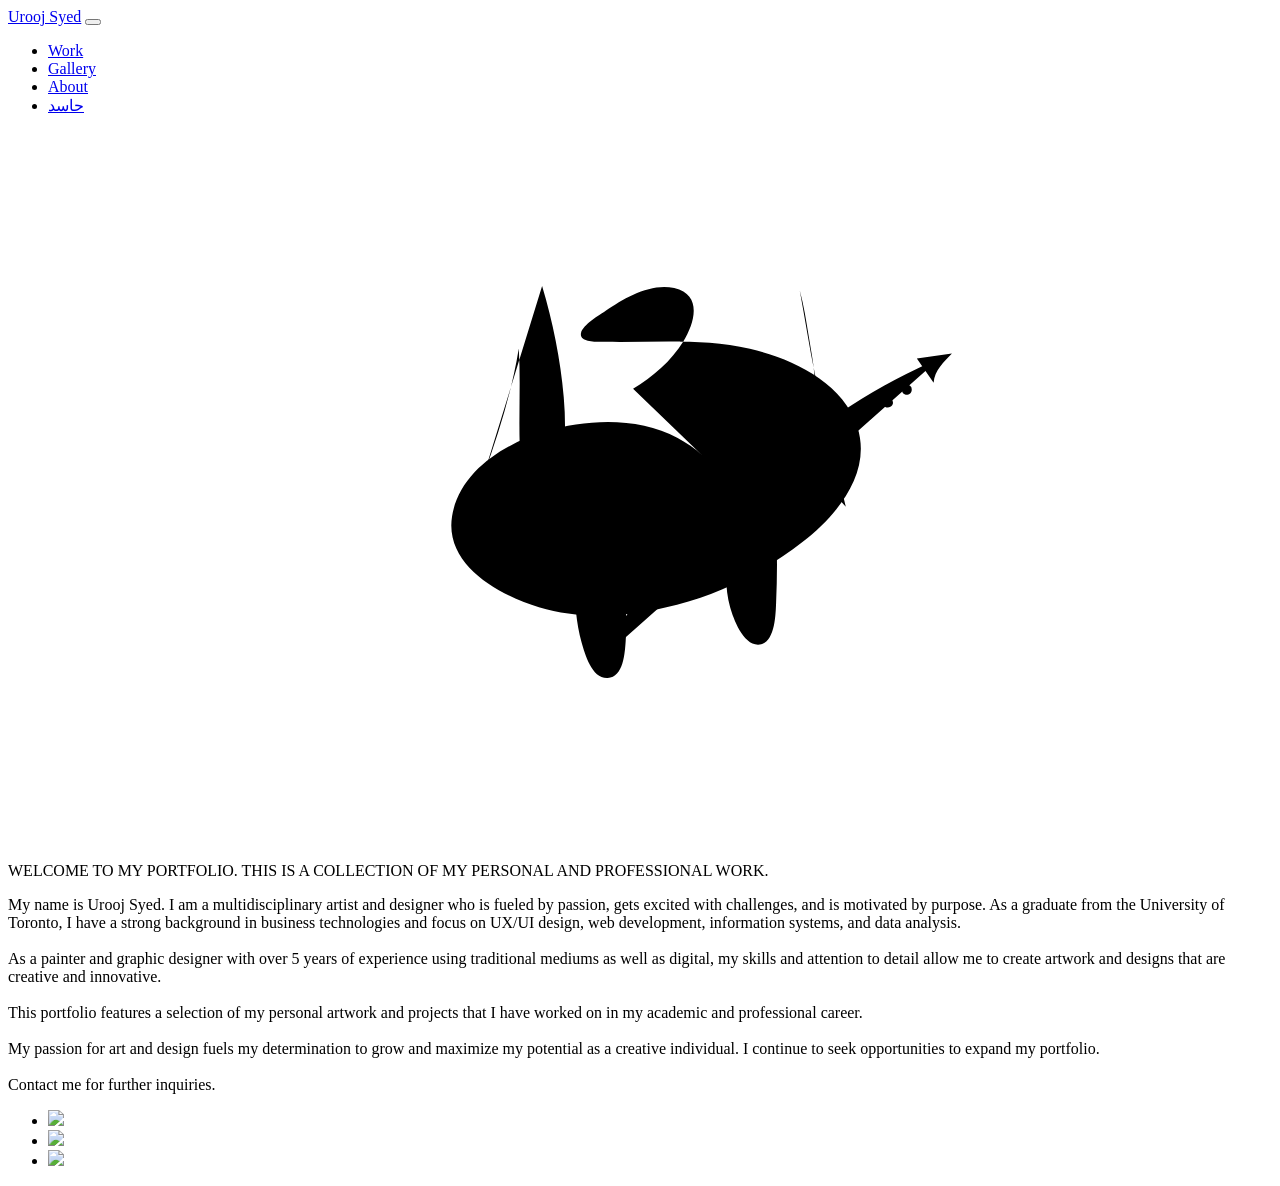
==== about.html @ 15ad4bbc "update" ====
<!DOCTYPE html>
<html lang="en"><head>
	  
	  <!-- Global site tag (gtag.js) - Google Analytics -->
<script async src="https://www.googletagmanager.com/gtag/js?id=UA-136340145-1"></script>
<script>
  window.dataLayer = window.dataLayer || [];
  function gtag(){dataLayer.push(arguments);}
  gtag('js', new Date());

  gtag('config', 'UA-136340145-1');
</script>
	  
    <meta charset="UTF-8">
    <meta http-equiv="X-UA-Compatible" content="IE=edge">
    <meta name="viewport" content="width=device-width, initial-scale=1">
    <title>Urooj Syed</title>
    <!-- Bootstrap -->
      <link href="css/bootstrap-4.0.0.css" rel="stylesheet">
	<link href="css/custom.css" rel="stylesheet">
	<link href="https://fonts.googleapis.com/css?family=Playfair+Display&display=swap" rel="stylesheet">
	<link href="https://fonts.googleapis.com/css?family=Raleway&display=swap" rel="stylesheet">
	<link rel="stylesheet" type="text/css" href="css/lightbox.min.css">
	  <script type="text/javascript" src="js/lightbox-plus-jquery.min.js"> </script>
	   <script>
    lightbox.option({
      'albumLabel':false,
	  'showImageNumberLabel': false,
	 
	  
    })
</script>
	  
  </head>
  <body>
   
<nav class="navbar navbar-expand-md navbar-light">
 <a class="navbar-brand btn1 draw-border1" href="/">Urooj Syed</a>
    <button class="navbar-toggler" type="button" data-toggle="collapse" data-target="#navbarSupportedContent">
        <span class="navbar-toggler-icon"></span>
    </button>
    <div class="navbar-collapse collapse justify-content-stretch" id="navbarSupportedContent">
    
       <ul class="navbar-nav ml-auto">
			<li class="nav-item">
                <a class="nav-link" href="work">Work</a>
            </li>
           <li class="nav-item">
               <a class="nav-link" href="gallery">Gallery</a>
            </li>
			<li class="nav-item active">
                <a class="nav-link" href="about">About</a>
			</li>
			<li class="nav-item">
                <a class="nav-link" href="hasid">حاسد</a>
            </li>
			 

        </ul>
    </div>
</nav>
 
	<div class="jumbotron-fluid">
<svg version="1.1" id="signature" xmlns="http://www.w3.org/2000/svg" xmlns:xlink="http://www.w3.org/1999/xlink" x="0px" y="0px"
	 viewBox="0 0 1366 768" style="enable-background:new 0 0 1366 768;" xml:space="preserve">

<path class="stroke-u" d="M514.1,371.9c16.1-45.2,30.2-89.4,37.9-136.9c2.1,34.9-0.1,69.9,1,104.8c0.8,27.4-2,72.9,13.9,97
	c17.4,26.3,27.9-39.1,29.5-49.2c5.4-32.8,7.1-66.7,4.2-99.9c-3.5-40.4-11.8-81.2-23.4-120.1"/>
<path class="stroke-j" d="M578,364.7c1.9-4,6.3-15.8,3.8-20.3c-3.6-6.5-5.9,1.6-2.7,2.7c4,1.4,5.6-8.8,10.4-4.4
	c1.9,1.7,0.9,8,0.9,10.4c0,6-2.4,15.7,5.2,13.4c6-1.8,19-23.8,14.5-29.3c-7.9-9.6-9.6,13.9-6.2,18.9c7.3,10.8,22.3,2.9,25.9-7.3
	c4.7-13.2-8.1-15.7-6.3-1.9c2.4,18.7,21.8,2.8,20.9-10.1c7.6,48,15.1,95.7,20.2,144c2.5,23.5,4.6,47.2,2.9,70.9
	c-0.9,12-2.3,38.6-19.4,39.5c-17,0.9-24.7-26.2-28.2-38.5c-6-21.2-7.3-43.4-7.9-65.3c-1.3-44.1,5.4-88.3,28.9-126.4"/>
<path class="stroke-s" d="M675.5,278.5c20.8-12.3,41.6-30.4,54.3-51.1c12.4-20.3,20.9-50.4-9.8-57.7
	c-24.9-5.9-53.9,10.6-73.7,24.3c-6.8,4.7-25,15.4-27,24.1c-2.6,11.1,19.5,9.6,26.5,9.7c52.2,1,104.5-4.3,156,7.6
	c45.7,10.6,100.2,35.9,116,84.1c16.3,49.7-22,96-58.9,124.5c-40.6,31.4-86.1,55-135.9,68c-48,12.5-101,17.5-149.2,2.8
	c-42.3-12.9-102.5-45.5-93.9-98.5c8-48.9,57.6-78.9,100.9-91.7c44.9-13.3,100.7-15.7,142.9,7.1c9.1,4.9,19,11.3,26.4,18.7"/>
<path class="stroke-y" d="M762,345c13.1,13.7,24.1-22,25.5-30.3c0.5,6.4,0.7,33.1,12.7,25.7c10.3-6.3,5.2-32.7,3.8-42.3
	c16.3,46.4,24.3,95.6,26.5,144.7c1,22.3,0.5,44.5-0.4,66.8c-0.5,12.5-0.9,45.4-19.4,45.5c-16.4,0.2-26.8-28.2-30.3-40.4
	c-5.8-20.4-5-42.1-1.4-62.8c7.4-42.5,24.8-87.1,56.7-117.2"/>
<path class="stroke-d" d="M826.2,318.3c3.4-2.8,13.3-21.6,4.5-17.1c-5.3,2.7-4.8,21.8-1.5,25.8c12,14.9,22.1-33.6,33.2-29
	c-9.9-9.4-16.6,32.8-1.4,20.3c10.6-8.7,10.8-31.2,10.9-43.6c0.1-17.9-3.7-35.1-6.5-52.7c-2.7-16.7-5.3-33.7-9.8-50
	c5.7,30.4,10.3,61.2,16.6,91.4c6.3,30.3,14.5,60.2,21.1,90.4c3.8,17.5,7.9,34.9,12.1,52.3"/>
<path class="stroke-a" d="M642,569.8c11.6-29.5,33.7-56.5,53-81.3c20.1-25.7,42.3-49.4,65.3-72.6
	c45.3-45.6,97-85.3,151.3-119.6c30.6-19.3,63-36.5,96-51.2"/>
<path class="stroke-end" d="M982.2,245.9c12.6-1.8,25.2-3.6,37.9-5.4c-9,9.5-18.6,17.8-19.8,31.6"/>
<path class="dot-1" d="M927.4,312.7c-5.9-2.7-3.1-14.3,4.1-11.7C939.3,303.8,934.4,313.2,927.4,312.7z"/>
<path class="dot-2" d="M945.9,296.4c-3.4-6.7,3.5-13.1,9-6.5C960.1,296.2,950.5,302.4,945.9,296.4z"/>
<path class="dot-3" d="M966.1,278.9c1.3-6,10.5-6.3,10.6,0.5C976.8,286.7,965.3,287.4,966.1,278.9z"/>
</svg>
				</div>
	<div class="container">
	 <div class="row"> 
		 <div class="col-lg-8 col-md-12 col-12 intro"> 
<p>WELCOME TO MY PORTFOLIO. THIS IS A COLLECTION OF MY PERSONAL AND PROFESSIONAL WORK.</p>
</div>
<div class="col-lg-4 col-md-12 col-12 description">
 <p> My name is Urooj Syed. I am a multidisciplinary artist and designer who is fueled by passion,
gets excited with challenges, and is motivated by purpose. As a graduate from the University of Toronto, I have a strong background in business technologies and focus on UX/UI design, web development, information systems, and data analysis. <br><br>As a painter and graphic designer with over 5 years of experience using traditional mediums as well as digital, my skills and attention to detail allow me to create artwork and designs that are creative and innovative.<br><br> This portfolio features a selection of my personal artwork and projects that I have worked on in my academic and professional career.<br><br> My passion for art and design fuels my determination to grow and maximize my potential as a creative individual. I continue to seek opportunities to expand my portfolio.<br><br> Contact me for further inquiries.</p>
</div>
</div>
	</div>   
	  
    
    <footer>
	
			<div class="col-lg-12 social-nav float-right social-footer"> 
  <ul class="social-icons" >
            <li class="social">
                <a href="https://www.instagram.com/uroojsyedart/"><img src="images/instagram.png" style="height: 25px"></a>
            </li>
            <li class="social">
               <a href="https://www.linkedin.com/in/uroojabidsyed"><img src="images/linked.png" style="height: 25px"></a>
            </li>
			<li class="social">
                <a  href="mailto:syed.urooj@outlook.com"><img src="images/mail.png" style="height: 25px"></a>
            </li>
        </ul>
     </div>
		
    </footer>
    <!-- jQuery (necessary for Bootstrap's JavaScript plugins) -->
    <script src="js/jquery-3.2.1.min.js"></script>
    <!-- Include all compiled plugins (below), or include individual files as needed -->
    <script src="js/popper.min.js"></script>
    <script src="js/bootstrap-4.0.0.js"></script>
  </body>
</html>
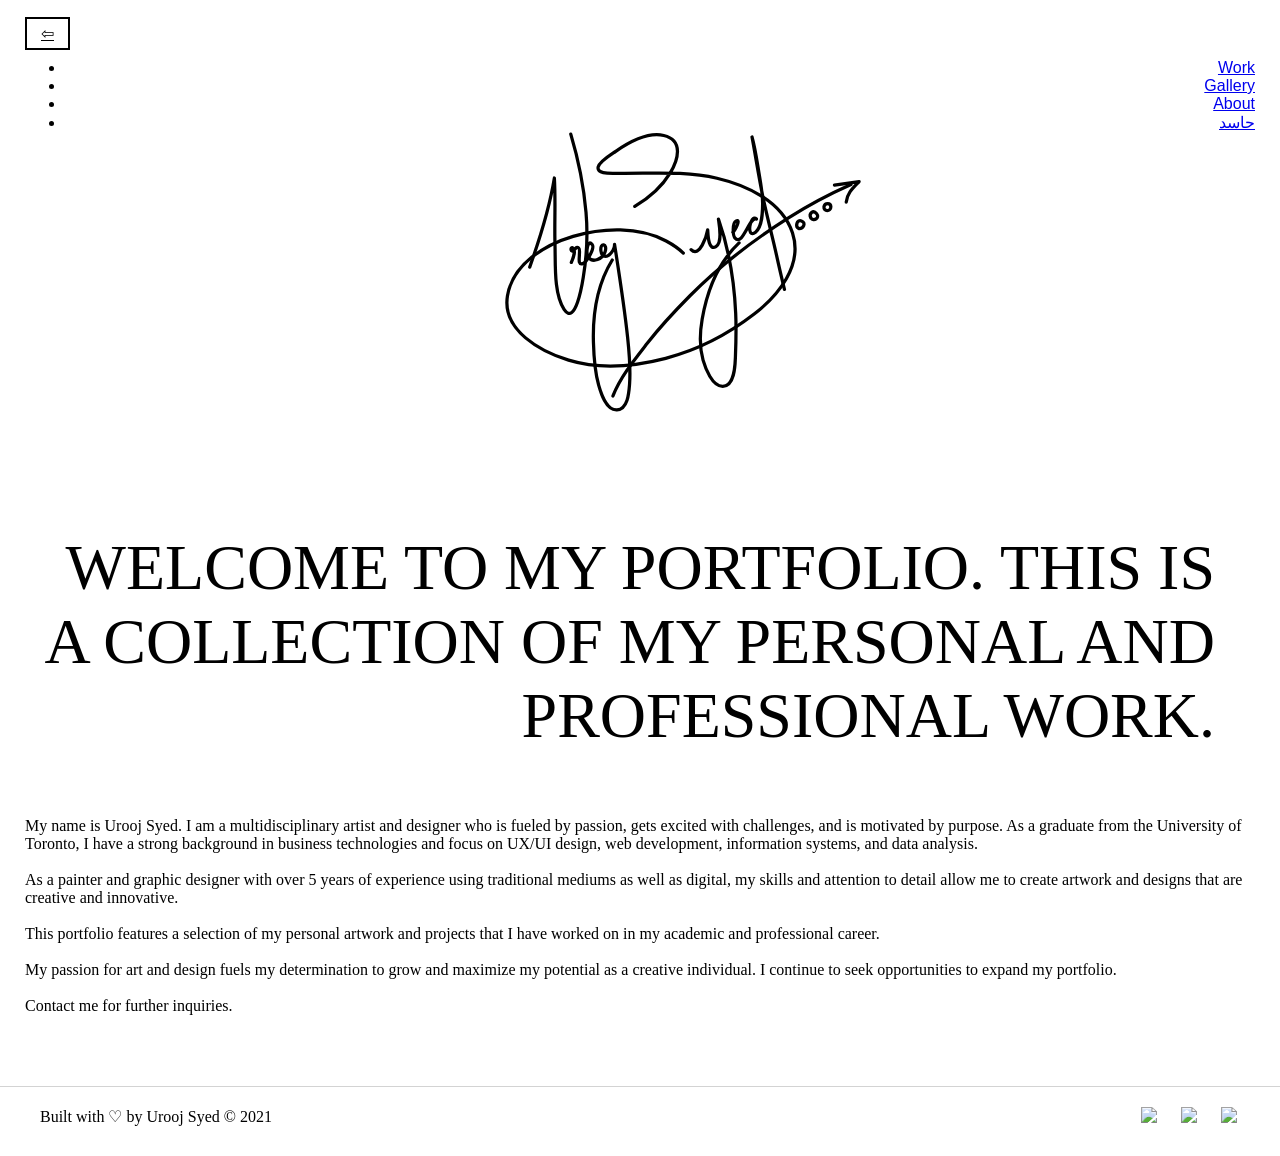
==== commit 9fc09a17: "Update about.html" ====
--- a/about.html
+++ b/about.html
@@ -35,7 +35,7 @@
   <body>
    
 <nav class="navbar navbar-expand-md navbar-light">
- <a class="navbar-brand btn1 draw-border1" href="/">Urooj Syed</a>
+ <a class="navbar-brand btn1 draw-border1" href="/">&#8678;</a>
     <button class="navbar-toggler" type="button" data-toggle="collapse" data-target="#navbarSupportedContent">
         <span class="navbar-toggler-icon"></span>
     </button>
@@ -102,7 +102,7 @@
 	  
     
     <footer>
-	
+        <div class="horizontal-rule"></div>
 			<div class="col-lg-12 social-nav float-right social-footer"> 
   <ul class="social-icons" >
             <li class="social">
@@ -115,6 +115,11 @@
                 <a  href="mailto:syed.urooj@outlook.com"><img src="images/mail.png" style="height: 25px"></a>
             </li>
         </ul>
+  <ul class="namefooter">
+            <li class="namefoot">
+            Built with &#9825; by Urooj Syed &copy; 2021
+            </li>
+        </ul>
      </div>
 		
     </footer>
--- a/css/custom.css
+++ b/css/custom.css
@@ -0,0 +1,1134 @@
+
+@font-face {
+  font-family: 'Bway';
+  src: url('./fonts/Bway.eot'); /* IE9 Compat Modes */
+  src: url('./fonts/Bway.eot?#iefix') format('embedded-opentype'), /* IE6-IE8 */
+    url('./fonts/Bway.otf') format('opentype'), /* Open Type Font */
+    url('./fonts/Bway.svg') format('svg'), /* Legacy iOS */
+    url('./fonts/Bway.ttf') format('truetype'), /* Safari, Android, iOS */
+    url('./fonts/Bway.woff') format('woff'), /* Modern Browsers */
+	  url('./fonts/Bway.woff2') format('woff2'); /* Modern Browsers */}
+
+html {
+    position: relative;
+    min-height: 100%;
+
+}
+
+
+body {
+    margin: 0 0 100px;
+    padding: 25px;
+	
+}
+
+/*
+footer {
+ background: -webkit-linear-gradient(white, grey);
+ background:    -moz-linear-gradient(white, grey);
+ background:         linear-gradient(white, grey);
+    position: absolute;
+    left: 0;
+    bottom: 0;
+    height: 100px;
+    width: 100%;
+    overflow: hidden;
+}
+
+*/
+
+footer{
+	position: absolute;
+    left: 0;
+    bottom: 0;
+    height: 70px;
+    width: 100%;
+    overflow: hidden;
+}
+
+
+
+ul.social-icons, li.social {
+    margin-top:10px;
+    list-style: none;
+	float:right;
+    text-decoration:none;
+    position: relative;
+
+	
+}
+
+ul.namefooter, li.namefoot {
+    margin-top:10px;
+    list-style: none;
+    float:left;
+    text-decoration:none;
+    position: relative;
+
+    
+}
+
+.namefooter {
+float: left;
+}
+
+
+
+li.social{
+	margin-right: 1.5em;
+}
+
+.social-nav{
+	margin-right: 1.5%;
+}
+
+/*
+li.social a img:hover{
+	-webkit-filter: invert(100%);
+-webkit-transition-timing-function: ease-in;
+-webkit-transition-duration: 0.3s;
+}
+*/
+
+li.social a img:hover{
+	opacity: 0.7;
+}
+
+
+.name-title{
+	padding-top: 10%;
+	font-size: 45px;
+}
+
+
+
+.navbar{
+	z-index: 10;
+
+}
+
+video {
+  display: block;
+  width: 100%;
+  height: 100%;
+}
+
+.navbar-brand{
+	font-size: 1em;
+	font-family: 'Raleway', sans-serif;
+}
+
+
+.nav-item{
+    text-align: right;
+	font-family: 'Raleway', sans-serif;
+}
+
+
+.nav-link{
+	font-size: 1em;
+}
+
+
+
+.navbar-toggler{
+	
+	border: none;
+	background: transparent !important;
+}
+
+
+.style {
+	display: block;
+	margin-left: auto;
+	margin-right: auto;
+}
+
+.lookupposter {
+	width: 50%;
+}
+
+.lookup img{
+	width: 30px;
+}
+
+.heading2{
+	margin-top: 2em;
+	text-align: left;
+	font-family: 'Raleway', sans-serif;
+	font-size: 1.5rem;
+}
+
+.heading{
+	text-align: left;
+	font-family: 'Raleway', sans-serif;
+	font-size: 1.5rem;
+	
+}
+
+.heading3{
+	font-family: 'Bway';
+	font-size: 5rem;
+}
+
+.subheading{
+	text-align: left;
+	font-family: 'Playfair Display', serif;
+	font-size: 1em;
+	font-weight: bold;
+	margin-top: 2em;
+}
+
+.subheading2{
+	text-align: left;
+	font-family: 'Raleway', sans-serif;
+	font-size: 1em;
+	margin-left: 10%;
+	
+}
+
+
+.mockup{
+	box-shadow: 0 4px 8px 0 rgba(0, 0, 0, 0.2);
+	
+	
+}
+
+.mocks{
+	margin-top: 5%;
+}
+
+
+
+
+
+.content{
+	font-family: 'Playfair Display', serif;
+	margin-top: 0.5em;
+	font-size: 1em;
+	
+}
+
+.content3{
+	font-family: 'Playfair Display', serif;
+	font-size: 0.5em;
+	
+}
+
+.mocktext{
+	font-family: 'Playfair Display', serif;
+	margin-top: 30%;
+	font-size: 1.2vw;
+}
+
+.content2{
+	color: #3d3d3d;
+	font-family: 'Playfair Display', serif;
+	border: thin solid #3d3d3d;
+	border-radius: 2px;
+	padding: 5px;
+}
+
+figcaption{
+	font-family: 'Playfair Display', serif;
+}
+
+.userflow{
+	width:100%;
+}
+
+
+.homebar{
+	margin-top: 5%;
+	margin-bottom: 5%;
+}
+
+.horizontal-rule {
+  border-top: 1px solid lightgrey;
+}
+
+.space{
+	margin-top: 5%;
+}
+
+hr{
+    border: 0;
+    height: 1px;
+	margin-top: -2px;
+    background: grey;
+    background: -webkit-gradient(linear, right, color-stop(0%,hsla(0,0%,0%,0)), color-stop(50%,hsla(0,0%,0%,.75)), color-stop(100%,hsla(0,0%,0%,0)));
+    background: -webkit-linear-gradient(left, hsla(0,0%,0%,.75) 50%, hsla(0,0%,0%,0) 100%);
+    background:    -moz-linear-gradient(left, hsla(0,0%,0%,.75) 50%, hsla(0,0%,0%,0) 100%);
+    background:     -ms-linear-gradient(left, hsla(0,0%,0%,.75) 50%, hsla(0,0%,0%,0) 100%);
+    background:      -o-linear-gradient(left, hsla(0,0%,0%,.75) 50%, hsla(0,0%,0%,0) 100%);
+    background:         linear-gradient(left, hsla(0,0%,0%,.75) 50%, hsla(0,0%,0%,0) 100%);
+}
+
+.jumbotron{
+	background-image: url("../images/hasidwt.png") ;
+  background-size: 70%;
+	background-repeat: no-repeat;
+	 background-position: center top;
+	background-color: black;
+	height: 30vw;
+	
+	
+}
+
+
+
+.jumbotron-fluid {
+	background-color: white;
+	margin-top: -10%;
+	width: 100%;
+	text-align: center;
+	margin-bottom: -5%;
+}
+
+.jumbotron-fluid svg{
+	max-height: 500px;
+}
+
+ 
+path{
+	fill:none;
+	stroke:#000000;
+	stroke-width:5;
+	stroke-linecap:round;
+	stroke-linejoin:round;
+	stroke-miterlimit:10;
+}
+
+.stroke-u{
+	stroke-dasharray: 645;
+	stroke-dashoffset: 645;
+	animation: write 1.5s linear forwards;
+
+	
+}
+
+
+.stroke-j{
+	stroke-dasharray: 750;
+	stroke-dashoffset: 750;
+	animation: write 1.5s linear forwards;
+	animation-delay: 1.5s;
+}
+
+.stroke-s{
+	stroke-dasharray: 1530;
+	stroke-dashoffset: 1530;
+	animation: write 1s linear forwards;
+	animation-delay: 3s;
+}
+
+.stroke-y{
+	stroke-dasharray: 650;
+	stroke-dashoffset: 650;
+	animation: write 1s linear forwards;
+	animation-delay: 4s;
+}
+
+.stroke-d{
+	stroke-dasharray: 530;
+	stroke-dashoffset: 530;
+	animation: write 1.5s linear forwards;
+	animation-delay: 5s;
+}
+
+.stroke-a{
+	stroke-dasharray: 500;
+	stroke-dashoffset: 500;
+	animation: write 1s linear forwards;
+	animation-delay: 6.5s;
+}
+
+.stroke-end{
+	stroke-dasharray: 80;
+	stroke-dashoffset: 80;
+	animation: write 0.2s linear forwards;
+	animation-delay: 7.5s;
+}
+
+.dot-1{
+	stroke-dasharray: 40;
+	stroke-dashoffset: 40;
+	animation: write 0.2s linear forwards;
+	animation-delay: 7.7s;
+}
+
+.dot-2{
+	stroke-dasharray: 40;
+	stroke-dashoffset: 40;
+	animation: write 0.4s linear forwards;
+	animation-delay: 7.9s;
+}
+
+.dot-3{
+	stroke-dasharray: 40;
+	stroke-dashoffset: 40;
+	animation: write 0.5s linear forwards;
+	animation-delay: 8.3s;
+}
+	
+@keyframes write {
+    to {
+        stroke-dashoffset: 0;
+    }
+}
+
+
+.nav-link img:hover {
+    opacity: 0.5;
+	text-decoration: none;
+}
+
+.navbar-brand img{
+	margin-left: 20%;
+}
+
+
+.gallery img:hover {
+	transform: scale(1.03);
+	transition: all ease-in 0.2s;
+
+}
+
+.img-fluid{
+	
+	width: 80%;
+}
+
+
+.projects2 img{
+	width: 200px;
+}
+
+.projects1 img{
+	width: 250px;
+}
+
+.projects3 img{
+	width: 330px;
+}
+
+.projects4 img{
+	width: 400px;
+}
+
+.projects5 img{
+	width: 300px;
+}
+
+
+
+.project img:hover {
+  transform: scale(1.03);
+	transition: all ease-in 0.2s;
+}
+
+.project2 img:hover {
+  transform: scale(1.03);
+	transition: all ease-in 0.2s;
+}
+
+.project2 img {
+	width: 60%;
+} 
+.rings{
+	height: 80%;
+	width: 80%;
+}
+
+.fmp{
+	height: 80%;
+	width: 80%;
+}
+
+.bagha{
+	height: 100%;
+	width: 100%;
+}
+
+
+
+
+.intro p{
+  font-size: 5vw;
+	text-align: right;
+	margin-right: 40px;
+
+}
+
+
+
+
+.description p{
+
+	font-size: 1em;
+	font-family: 'Playfair Display', serif;
+	margin-top: 25px;
+	
+	
+}
+
+.blurb{
+	font-family: 'Playfair Display', serif;
+	font-size: 0.9em;
+
+}
+
+.blurb4{
+	font-family: 'Raleway', sans-serif;
+	font-size: 0.9em;
+	border: thin solid black;
+	padding: 5px;
+	width: 250px;
+	
+}
+
+.blurb2{
+	font-family: 'Playfair Display', serif;
+	font-size: 3em;
+	text-align: center;
+	margin-top: 5%;
+}
+
+.blurb3{
+	font-family: 'Playfair Display', serif;
+	font-size: 5vw;
+	text-align: center;
+
+}
+
+.pdf{
+	padding-top: 10px;
+	overflow: auto;
+	display: inline;
+}
+
+iframe{
+	margin-top: 10px;
+	
+}
+
+.wrap {
+ margin-top: 12%;
+	display: flex;
+	
+}
+	 
+.homenav{
+	color: white;
+	font-family: 'Raleway', sans-serif;
+	letter-spacing: 1vw;
+font-size: 2.3vw;
+}
+
+.home{
+	margin-top: 5%;
+	margin-bottom: 5%;
+	
+}
+
+
+.hasid{
+	color: white;
+	text-align: center;
+	
+}
+
+.draw-border3 {
+  box-shadow: inset 0 0 0 2px #7f7f7f;
+  color: #7f7f7f;
+  transition: color 0.25s 0.0833333333s;
+  position: relative;
+}
+.draw-border3::before, .draw-border3::after {
+  border: 0 solid transparent;
+  box-sizing: border-box;
+  content: '';
+  pointer-events: none;
+  position: absolute;
+  width: 0;
+  height: 0;
+  bottom: 0;
+  right: 0;
+}
+.draw-border3::before {
+  border-bottom-width: 2px;
+  border-left-width: 2px;
+}
+.draw-border3::after {
+  border-top-width: 2px;
+  border-right-width: 2px;
+}
+.draw-border3:hover {
+  color: white;
+}
+.draw-border3:hover::before, .draw-border3:hover::after {
+  border-color: white;
+  transition: border-color 0s, width 0.25s, height 0.25s;
+  width: 100%;
+  height: 100%;
+}
+.draw-border3:hover::before {
+  transition-delay: 0s, 0s, 0.25s;
+}
+.draw-border3:hover::after {
+  transition-delay: 0s, 0.25s, 0s;
+}
+
+.btn3 {
+  background: none;
+  border: none;
+  cursor: pointer;
+  line-height: 1;
+  font-family: 'Raleway', sans-serif;
+  padding: 0.5em 1em;
+	font-size: 1em;
+	
+}
+
+
+.btn3:focus {
+  outline:
+2px dotted white;
+}
+
+.btn4 {
+  background: none;
+  border: none;
+  cursor: pointer;
+  line-height: 1;
+  font-family: 'Raleway', sans-serif;
+ box-sizing: border-box;
+	width: 9em;
+  height: 2em;
+	font-size: 1em;
+	
+}
+
+
+.btn4:focus {
+  outline:
+2px dotted white;
+}
+
+
+.draw-border1 {
+  box-shadow: inset 0 0 0 2px black;
+  color: black;
+  transition: color 0.25s 0.0833333333s;
+  position: relative;
+}
+.draw-border1::before, .draw-border1::after {
+  border: 0 solid transparent;
+  box-sizing: border-box;
+  content: '';
+  pointer-events: none;
+  position: absolute;
+  width: 0;
+  height: 0;
+  bottom: 0;
+  right: 0;
+}
+.draw-border1::before {
+  border-bottom-width: 2px;
+  border-left-width: 2px;
+}
+.draw-border1::after {
+  border-top-width: 2px;
+  border-right-width: 2px;
+}
+.draw-border1:hover {
+  color: #7f7f7f;
+}
+.draw-border1:hover::before, .draw-border1:hover::after {
+  border-color: #7f7f7f;
+  transition: border-color 0s, width 0.25s, height 0.25s;
+  width: 100%;
+  height: 100%;
+}
+.draw-border1:hover::before {
+  transition-delay: 0s, 0s, 0.25s;
+}
+.draw-border1:hover::after {
+  transition-delay: 0s, 0.25s, 0s;
+}
+
+.btn1 {
+  background: none;
+  border: none;
+  cursor: pointer;
+  line-height: 1;
+  font-family: 'Raleway', sans-serif;
+
+  padding: 0.5em 1em;
+	
+}
+
+
+btn1:hover {
+    opacity: 0.2;
+}
+
+
+.btn1:focus {
+  outline:
+2px dotted white;
+}
+
+.draw-border {
+  box-shadow: inset 0 0 0 2px black;
+  color: black;
+  transition: color 0.25s 0.0833333333s;
+  position: relative;
+}
+.draw-border::before, .draw-border::after {
+  border: 0 solid transparent;
+  box-sizing: border-box;
+  content: '';
+  pointer-events: none;
+  position: absolute;
+  width: 0;
+  height: 0;
+  bottom: 0;
+  right: 0;
+}
+.draw-border::before {
+  border-bottom-width: 2px;
+  border-left-width: 2px;
+}
+.draw-border::after {
+  border-top-width: 2px;
+  border-right-width: 2px;
+}
+.draw-border:hover {
+  color: black;
+}
+.draw-border:hover::before, .draw-border:hover::after {
+  border-color: #7f7f7f;
+  transition: border-color 0s, width 0.25s, height 0.25s;
+  width: 100%;
+  height: 100%;
+}
+.draw-border:hover::before {
+  transition-delay: 0s, 0s, 0.25s;
+}
+.draw-border:hover::after {
+  transition-delay: 0s, 0.25s, 0s;
+}
+
+.btn {
+  background: none;
+  border: none;
+  cursor: pointer;
+  line-height: 1;
+  font: 700 0.8rem 'Raleway', sans-serif;
+  padding: 0.5em 1em;
+  letter-spacing: 0.05rem;
+	margin-left: 1%;
+	margin-top: 4em;
+}
+.btn:focus {
+  outline:
+2px dotted #7f7f7f;
+}
+
+.lofi{
+	margin: auto;
+	width: 80%;
+	text-align: center;
+	display: block;
+}
+
+.glitch {
+  font-family: 'Sedgwick Ave Display', cursive;
+  color: white;
+  font-size: 15vw;
+  position: relative;
+  margin: 0 auto;
+
+
+  -webkit-animation: noise-anim-2 3s infinite linear alternate-reverse, shift 4s ease-in-out infinite alternate, blur 8s ease-in-out infinite alternate;
+          animation: noise-anim-2 3s infinite linear alternate-reverse, shift 4s ease-in-out infinite alternate, blur 8s ease-in-out infinite alternate;
+  -webkit-transform: skewX(0deg);
+  transform: skewX(0deg);
+}
+
+.glitch:after {
+  content: attr(data-text);
+  position: absolute;
+  left: 3px;
+  text-shadow: -1px 0 red;
+  top: 0;
+  color: transparent;
+  background: transparent;
+  overflow: hidden;
+  clip: rect(0, 900px, 0, 0);
+  -webkit-animation: noise-anim-2 3s infinite linear alternate-reverse, shift 4s ease-in-out infinite alternate;
+          animation: noise-anim-2 3s infinite linear alternate-reverse, shift 4s ease-in-out infinite alternate;
+  -webkit-transform: skewX(0deg);
+  transform: skewX(0deg);
+  z-index: -2;
+  opacity: .7;
+}
+
+.glitch:before {
+  content: attr(data-text);
+  position: absolute;
+  left: 1px;
+  text-shadow: -3px 0 cyan;
+  top: 0;
+  color: transparent;
+  background: transparent;
+  overflow: hidden;
+  clip: rect(0, 900px, 0, 0);
+  -webkit-animation: noise-anim-2 3s infinite linear alternate-reverse, shift 4s ease-in-out infinite alternate;
+          animation: noise-anim-2 3s infinite linear alternate-reverse, shift 4s ease-in-out infinite alternate;
+  -webkit-transform: skewX(0deg);
+  transform: skewX(0deg);
+  z-index: -1;
+  opacity: .8;
+}
+
+.def img{
+	  -webkit-filter: invert(1);
+   filter: invert(1);
+	width: 100%;
+	height: inherit;
+	text-align: center;
+}
+
+@-webkit-keyframes noise-anim {
+  0% {
+    clip: rect(61px, 9999px, 65px, 0);
+  }
+  5% {
+    clip: rect(38px, 9999px, 75px, 0);
+  }
+  10% {
+    clip: rect(19px, 9999px, 7px, 0);
+  }
+  15% {
+    clip: rect(21px, 9999px, 55px, 0);
+  }
+  20% {
+    clip: rect(5px, 9999px, 3px, 0);
+  }
+  25% {
+    clip: rect(80px, 9999px, 89px, 0);
+  }
+  30% {
+    clip: rect(10px, 9999px, 10px, 0);
+  }
+  35% {
+    clip: rect(43px, 9999px, 72px, 0);
+  }
+  40% {
+    clip: rect(99px, 9999px, 68px, 0);
+  }
+  45% {
+    clip: rect(3px, 9999px, 94px, 0);
+  }
+  50% {
+    clip: rect(55px, 9999px, 36px, 0);
+  }
+  55% {
+    clip: rect(12px, 9999px, 13px, 0);
+  }
+  60% {
+    clip: rect(96px, 9999px, 92px, 0);
+  }
+  65% {
+    clip: rect(62px, 9999px, 97px, 0);
+  }
+  70% {
+    clip: rect(44px, 9999px, 98px, 0);
+  }
+  75% {
+    clip: rect(67px, 9999px, 57px, 0);
+  }
+  80% {
+    clip: rect(46px, 9999px, 90px, 0);
+  }
+  85% {
+    clip: rect(30px, 9999px, 28px, 0);
+  }
+  90% {
+    clip: rect(51px, 9999px, 7px, 0);
+  }
+  95% {
+    clip: rect(11px, 9999px, 78px, 0);
+  }
+  100% {
+    clip: rect(85px, 9999px, 12px, 0);
+  }
+}
+
+@keyframes noise-anim {
+  0% {
+    clip: rect(61px, 9999px, 65px, 0);
+  }
+  5% {
+    clip: rect(38px, 9999px, 75px, 0);
+  }
+  10% {
+    clip: rect(19px, 9999px, 7px, 0);
+  }
+  15% {
+    clip: rect(21px, 9999px, 55px, 0);
+  }
+  20% {
+    clip: rect(5px, 9999px, 3px, 0);
+  }
+  25% {
+    clip: rect(80px, 9999px, 89px, 0);
+  }
+  30% {
+    clip: rect(10px, 9999px, 10px, 0);
+  }
+  35% {
+    clip: rect(43px, 9999px, 72px, 0);
+  }
+  40% {
+    clip: rect(99px, 9999px, 68px, 0);
+  }
+  45% {
+    clip: rect(3px, 9999px, 94px, 0);
+  }
+  50% {
+    clip: rect(55px, 9999px, 36px, 0);
+  }
+  55% {
+    clip: rect(12px, 9999px, 13px, 0);
+  }
+  60% {
+    clip: rect(96px, 9999px, 92px, 0);
+  }
+  65% {
+    clip: rect(62px, 9999px, 97px, 0);
+  }
+  70% {
+    clip: rect(44px, 9999px, 98px, 0);
+  }
+  75% {
+    clip: rect(67px, 9999px, 57px, 0);
+  }
+  80% {
+    clip: rect(46px, 9999px, 90px, 0);
+  }
+  85% {
+    clip: rect(30px, 9999px, 28px, 0);
+  }
+  90% {
+    clip: rect(51px, 9999px, 7px, 0);
+  }
+  95% {
+    clip: rect(11px, 9999px, 78px, 0);
+  }
+  100% {
+    clip: rect(85px, 9999px, 12px, 0);
+  }
+}
+@-webkit-keyframes noise-anim-2 {
+  0% {
+    clip: rect(99px, 9999px, 20px, 0);
+  }
+  5% {
+    clip: rect(66px, 9999px, 55px, 0);
+  }
+  10% {
+    clip: rect(2px, 9999px, 99px, 0);
+  }
+  15% {
+    clip: rect(47px, 9999px, 40px, 0);
+  }
+  20% {
+    clip: rect(82px, 9999px, 26px, 0);
+  }
+  25% {
+    clip: rect(21px, 9999px, 30px, 0);
+  }
+  30% {
+    clip: rect(13px, 9999px, 30px, 0);
+  }
+  35% {
+    clip: rect(94px, 9999px, 51px, 0);
+  }
+  40% {
+    clip: rect(17px, 9999px, 9px, 0);
+  }
+  45% {
+    clip: rect(61px, 9999px, 25px, 0);
+  }
+  50% {
+    clip: rect(31px, 9999px, 82px, 0);
+  }
+  55% {
+    clip: rect(66px, 9999px, 53px, 0);
+  }
+  60% {
+    clip: rect(81px, 9999px, 28px, 0);
+  }
+  65% {
+    clip: rect(74px, 9999px, 33px, 0);
+  }
+  70% {
+    clip: rect(79px, 9999px, 40px, 0);
+  }
+  75% {
+    clip: rect(11px, 9999px, 52px, 0);
+  }
+  80% {
+    clip: rect(8px, 9999px, 7px, 0);
+  }
+  85% {
+    clip: rect(73px, 9999px, 63px, 0);
+  }
+  90% {
+    clip: rect(58px, 9999px, 37px, 0);
+  }
+  95% {
+    clip: rect(48px, 9999px, 32px, 0);
+  }
+  100% {
+    clip: rect(66px, 9999px, 82px, 0);
+  }
+}
+@keyframes noise-anim-2 {
+  0% {
+    clip: rect(99px, 9999px, 20px, 0);
+  }
+  5% {
+    clip: rect(66px, 9999px, 55px, 0);
+  }
+  10% {
+    clip: rect(2px, 9999px, 99px, 0);
+  }
+  15% {
+    clip: rect(47px, 9999px, 40px, 0);
+  }
+  20% {
+    clip: rect(82px, 9999px, 26px, 0);
+  }
+  25% {
+    clip: rect(21px, 9999px, 30px, 0);
+  }
+  30% {
+    clip: rect(13px, 9999px, 30px, 0);
+  }
+  35% {
+    clip: rect(94px, 9999px, 51px, 0);
+  }
+  40% {
+    clip: rect(17px, 9999px, 9px, 0);
+  }
+  45% {
+    clip: rect(61px, 9999px, 25px, 0);
+  }
+  50% {
+    clip: rect(31px, 9999px, 82px, 0);
+  }
+  55% {
+    clip: rect(66px, 9999px, 53px, 0);
+  }
+  60% {
+    clip: rect(81px, 9999px, 28px, 0);
+  }
+  65% {
+    clip: rect(74px, 9999px, 33px, 0);
+  }
+  70% {
+    clip: rect(79px, 9999px, 40px, 0);
+  }
+  75% {
+    clip: rect(11px, 9999px, 52px, 0);
+  }
+  80% {
+    clip: rect(8px, 9999px, 7px, 0);
+  }
+  85% {
+    clip: rect(73px, 9999px, 63px, 0);
+  }
+  90% {
+    clip: rect(58px, 9999px, 37px, 0);
+  }
+  95% {
+    clip: rect(48px, 9999px, 32px, 0);
+  }
+  100% {
+    clip: rect(66px, 9999px, 82px, 0);
+  }
+}
+@-webkit-keyframes shift {
+  0%,40%, 44%, 58%, 61%, 65%,69%,73%,100% {
+    -webkit-transform: skewX(0deg);
+    transform: skewX(0deg);
+  }
+  41% {
+    -webkit-transform: skewX(10deg);
+    transform: skewX(10deg);
+  }
+  42% {
+    -webkit-transform: skewX(-10deg);
+    transform: skewX(-10deg);
+  }
+  59% {
+    -webkit-transform: skewX(40deg) skewY(10deg);
+    transform: skewX(40deg) skewY(10deg);
+  }
+  60% {
+    -webkit-transform: skewX(-40deg) skewY(-10deg);
+    transform: skewX(-40deg) skewY(-10deg);
+  }
+  63% {
+    -webkit-transform: skewX(10deg) skewY(-5deg);
+    transform: skewX(10deg) skewY(-5deg);
+  }
+  70% {
+    -webkit-transform: skewX(-50deg) skewY(-20deg);
+    transform: skewX(-50deg) skewY(-20deg);
+  }
+  71% {
+    -webkit-transform: skewX(10deg) skewY(-10deg);
+    transform: skewX(10deg) skewY(-10deg);
+  }
+}
+@keyframes shift {
+  0%,40%, 44%, 58%, 61%, 65%,69%,73%,100% {
+    -webkit-transform: skewX(0deg);
+    transform: skewX(0deg);
+  }
+  41% {
+    -webkit-transform: skewX(10deg);
+    transform: skewX(10deg);
+  }
+  42% {
+    -webkit-transform: skewX(-10deg);
+    transform: skewX(-10deg);
+  }
+  59% {
+    -webkit-transform: skewX(40deg) skewY(10deg);
+    transform: skewX(40deg) skewY(10deg);
+  }
+  60% {
+    -webkit-transform: skewX(-40deg) skewY(-10deg);
+    transform: skewX(-40deg) skewY(-10deg);
+  }
+  63% {
+    -webkit-transform: skewX(10deg) skewY(-5deg);
+    transform: skewX(10deg) skewY(-5deg);
+  }
+  70% {
+    -webkit-transform: skewX(-50deg) skewY(-20deg);
+    transform: skewX(-50deg) skewY(-20deg);
+  }
+  71% {
+    -webkit-transform: skewX(10deg) skewY(-10deg);
+    transform: skewX(10deg) skewY(-10deg);
+  }
+}
+
+
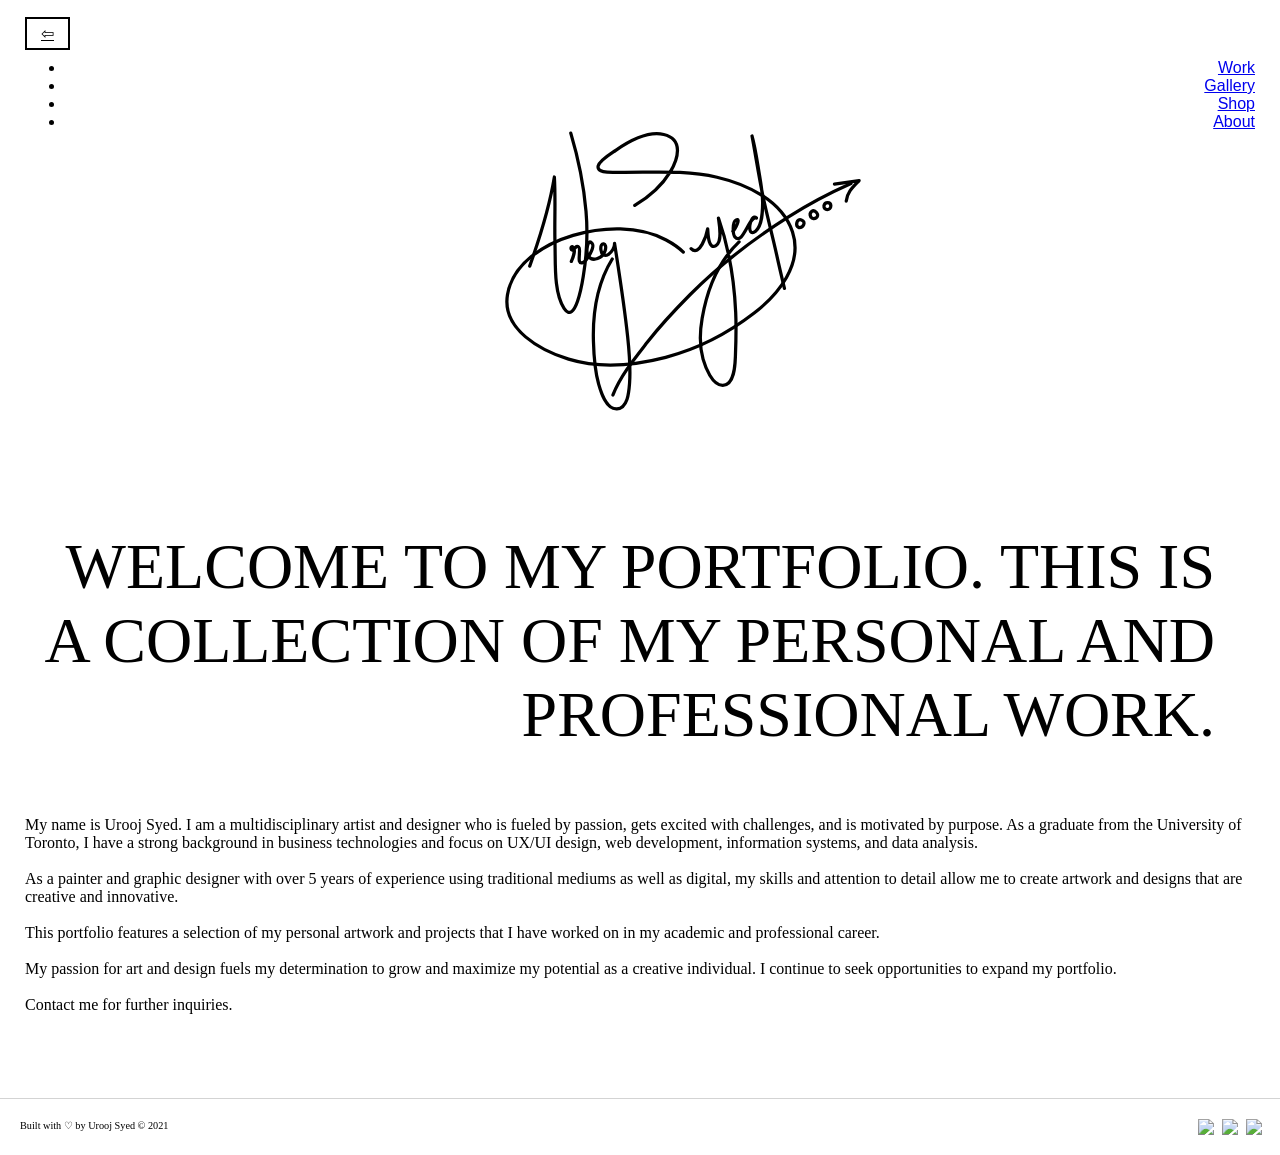
==== commit 58602bb3: "Update" ====
--- a/about.html
+++ b/about.html
@@ -49,10 +49,10 @@
                <a class="nav-link" href="gallery">Gallery</a>
             </li>
 			<li class="nav-item active">
-                <a class="nav-link" href="about">About</a>
+                <a class="nav-link" href="https://www.etsy.com/ca/shop/uroojsyedart">Shop</a>
 			</li>
 			<li class="nav-item">
-                <a class="nav-link" href="hasid">حاسد</a>
+                <a class="nav-link" href="about">About</a>
             </li>
 			 
 
--- a/css/custom.css
+++ b/css/custom.css
@@ -41,7 +41,7 @@
 	position: absolute;
     left: 0;
     bottom: 0;
-    height: 70px;
+    height: auto;
     width: 100%;
     overflow: hidden;
 }
@@ -64,23 +64,25 @@
     float:left;
     text-decoration:none;
     position: relative;
-
+    font-size: 0.8em;
     
 }
 
 .namefooter {
 float: left;
+margin-left: -20px;
 }
 
 
 
 li.social{
-	margin-right: 1.5em;
+	margin-right: 0.5em;
 }
 
 .social-nav{
-	margin-right: 1.5%;
-}
+    margin-right: 10px;
+}
+
 
 /*
 li.social a img:hover{
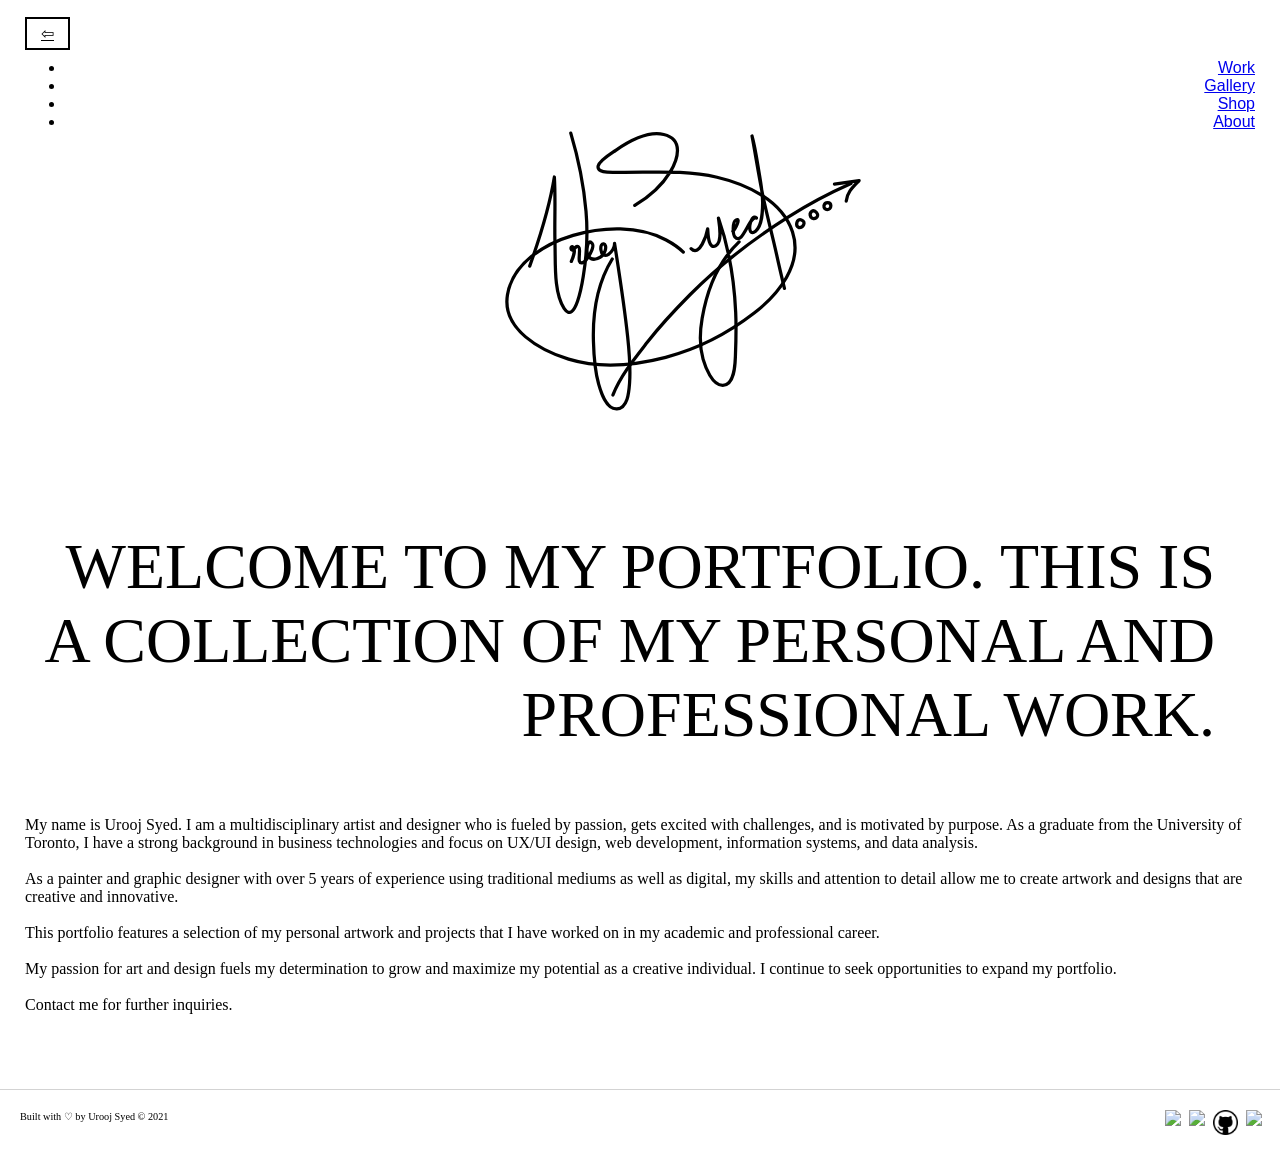
==== commit 80878738: "update" ====
--- a/about.html
+++ b/about.html
@@ -48,10 +48,10 @@
            <li class="nav-item">
                <a class="nav-link" href="gallery">Gallery</a>
             </li>
-			<li class="nav-item active">
+			<li class="nav-item">
                 <a class="nav-link" href="https://www.etsy.com/ca/shop/uroojsyedart">Shop</a>
 			</li>
-			<li class="nav-item">
+			<li class="nav-item active">
                 <a class="nav-link" href="about">About</a>
             </li>
 			 
@@ -109,7 +109,10 @@
                 <a href="https://www.instagram.com/uroojsyedart/"><img src="images/instagram.png" style="height: 25px"></a>
             </li>
             <li class="social">
-               <a href="https://www.linkedin.com/in/uroojabidsyed"><img src="images/linked.png" style="height: 25px"></a>
+                <a href="https://github.com/uroojsyed/"><img src="images/github.png" style="height: 25px"></a>
+            </li>
+            <li class="social">
+               <a href="https://www.linkedin.com/in/urooj-syed"><img src="images/linked.png" style="height: 25px"></a>
             </li>
 			<li class="social">
                 <a  href="mailto:syed.urooj@outlook.com"><img src="images/mail.png" style="height: 25px"></a>
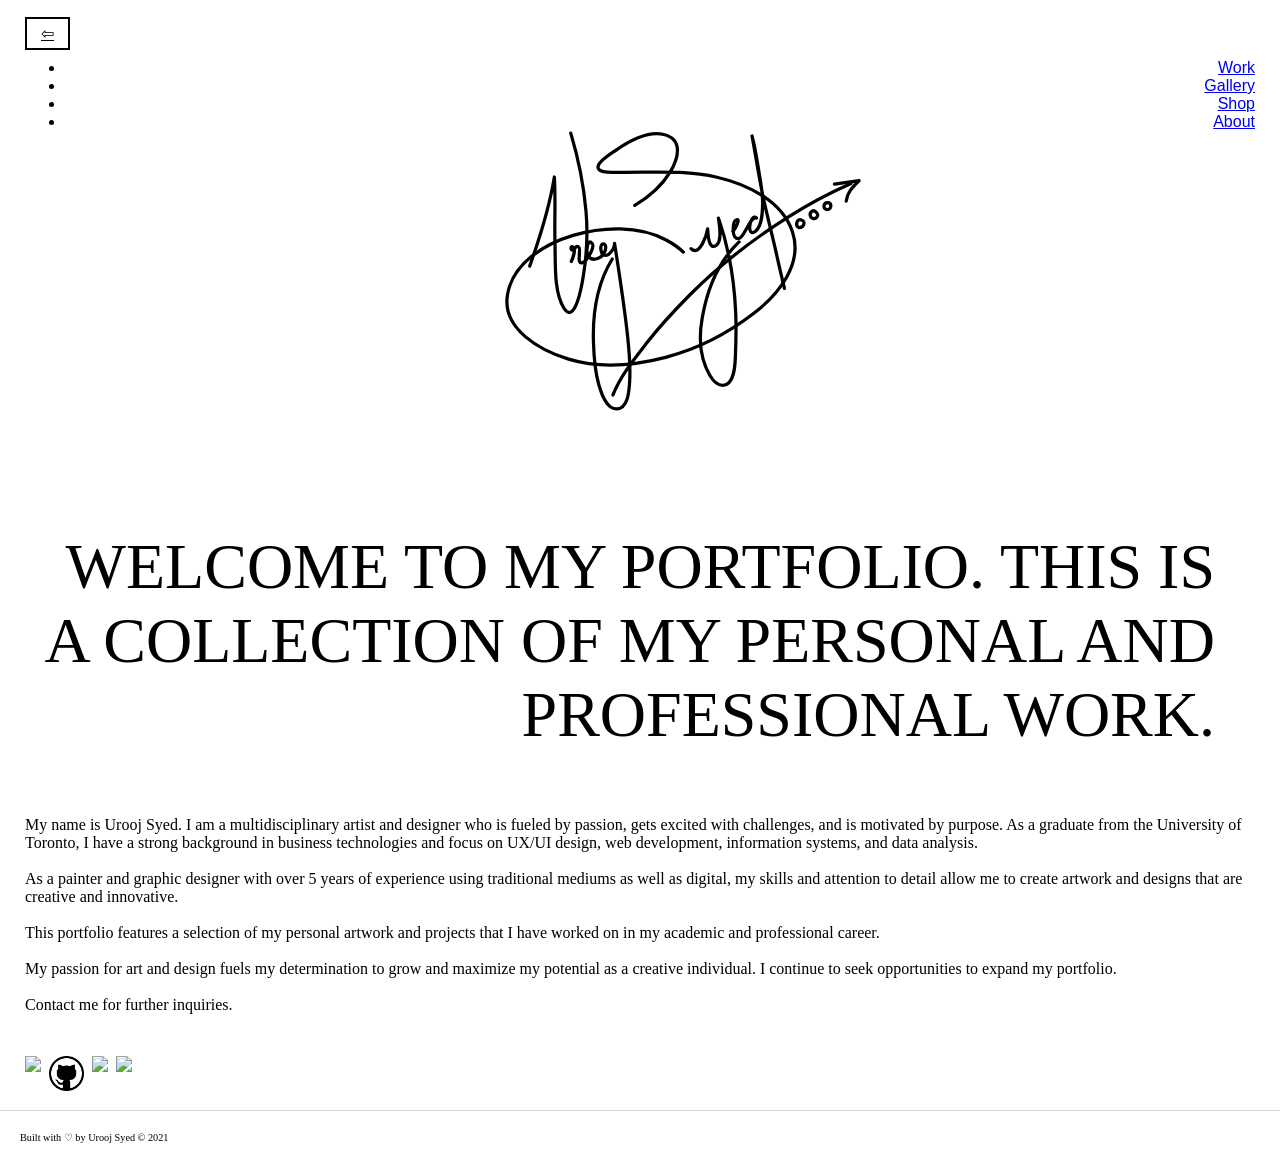
==== commit 91d356af: "update" ====
--- a/about.html
+++ b/about.html
@@ -94,30 +94,38 @@
 <p>WELCOME TO MY PORTFOLIO. THIS IS A COLLECTION OF MY PERSONAL AND PROFESSIONAL WORK.</p>
 </div>
 <div class="col-lg-4 col-md-12 col-12 description">
+    
  <p> My name is Urooj Syed. I am a multidisciplinary artist and designer who is fueled by passion,
-gets excited with challenges, and is motivated by purpose. As a graduate from the University of Toronto, I have a strong background in business technologies and focus on UX/UI design, web development, information systems, and data analysis. <br><br>As a painter and graphic designer with over 5 years of experience using traditional mediums as well as digital, my skills and attention to detail allow me to create artwork and designs that are creative and innovative.<br><br> This portfolio features a selection of my personal artwork and projects that I have worked on in my academic and professional career.<br><br> My passion for art and design fuels my determination to grow and maximize my potential as a creative individual. I continue to seek opportunities to expand my portfolio.<br><br> Contact me for further inquiries.</p>
+gets excited with challenges, and is motivated by purpose. As a graduate from the University of Toronto, I have a strong background in business technologies and focus on UX/UI design, web development, information systems, and data analysis. <br><br>As a painter and graphic designer with over 5 years of experience using traditional mediums as well as digital, my skills and attention to detail allow me to create artwork and designs that are creative and innovative.<br><br> This portfolio features a selection of my personal artwork and projects that I have worked on in my academic and professional career.<br><br> My passion for art and design fuels my determination to grow and maximize my potential as a creative individual. I continue to seek opportunities to expand my portfolio.<br><br> Contact me for further inquiries.
+
+</p>
+<div>
+<ul class="social-icons">
+          <li class="social">
+              <a href="https://www.instagram.com/uroojsyedart/"><img src="images/instagram.png" style="height: 35px"></a>
+          </li>
+          <li class="social">
+              <a href="https://github.com/uroojsyed/"><img src="images/github.png" style="height: 35px"></a>
+          </li>
+          <li class="social">
+             <a href="https://www.linkedin.com/in/urooj-syed"><img src="images/linked.png" style="height: 35px"></a>
+          </li>
+          <li class="social">
+              <a  href="mailto:syed.urooj@outlook.com"><img src="images/mail.png" style="height: 35px"></a>
+          </li>
+      </ul>
 </div>
 </div>
+</div>
+</div>
+     
 	</div>   
 	  
     
     <footer>
         <div class="horizontal-rule"></div>
-			<div class="col-lg-12 social-nav float-right social-footer"> 
-  <ul class="social-icons" >
-            <li class="social">
-                <a href="https://www.instagram.com/uroojsyedart/"><img src="images/instagram.png" style="height: 25px"></a>
-            </li>
-            <li class="social">
-                <a href="https://github.com/uroojsyed/"><img src="images/github.png" style="height: 25px"></a>
-            </li>
-            <li class="social">
-               <a href="https://www.linkedin.com/in/urooj-syed"><img src="images/linked.png" style="height: 25px"></a>
-            </li>
-			<li class="social">
-                <a  href="mailto:syed.urooj@outlook.com"><img src="images/mail.png" style="height: 25px"></a>
-            </li>
-        </ul>
+			 
+  
   <ul class="namefooter">
             <li class="namefoot">
             Built with &#9825; by Urooj Syed &copy; 2021
--- a/css/custom.css
+++ b/css/custom.css
@@ -48,14 +48,22 @@
 
 
 
-ul.social-icons, li.social {
+li.social {
     margin-top:10px;
     list-style: none;
-	float:right;
+	float:left;
     text-decoration:none;
-    position: relative;
-
-	
+    text-align: left;
+    margin-right: 0.5em;
+  
+
+	
+}
+
+.social-icons {
+    text-align: left;
+    float:left;
+    padding-left:0;
 }
 
 ul.namefooter, li.namefoot {
@@ -75,13 +83,6 @@
 
 
 
-li.social{
-	margin-right: 0.5em;
-}
-
-.social-nav{
-    margin-right: 10px;
-}
 
 
 /*
@@ -473,6 +474,7 @@
 	
 	
 }
+
 
 .blurb{
 	font-family: 'Playfair Display', serif;
